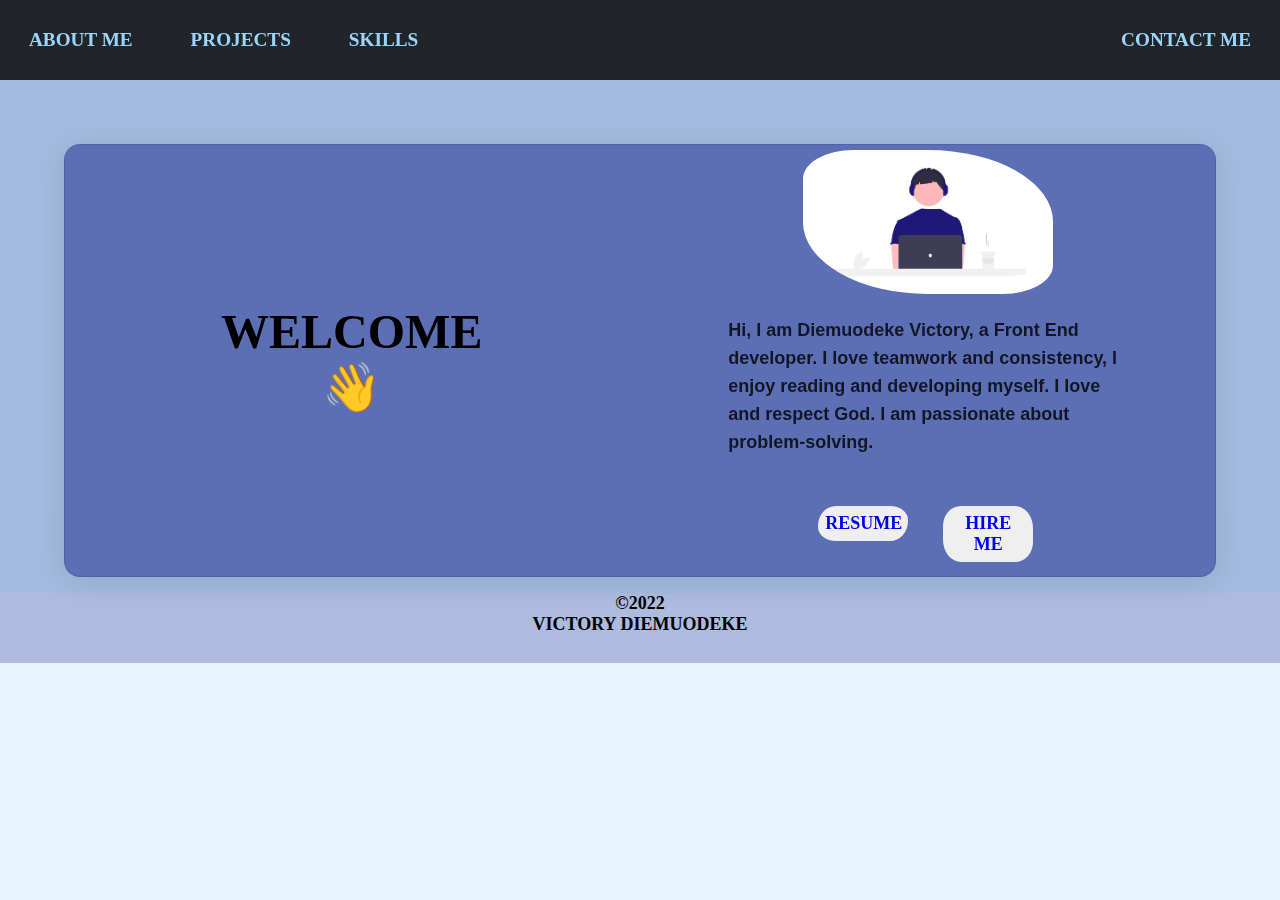
==== about.html @ bcecd0ee "my first portfolio website" ====
<!DOCTYPE html>
<html lang="en">
<head>
    <meta charset="UTF-8">
    <meta http-equiv="X-UA-Compatible" content="IE=edge">
    <meta name="viewport" content="width=device-width, initial-scale=1.0">
    <title>VICTORY DIEMUODEKE 🌤️</title>
    <link rel="apple-touch-icon" sizes="180x180" href="./favicons/apple-touch-icon.png">
    <link rel="icon" type="image/png" sizes="32x32" href="./favicons/favicon-32x32.png">
    <link rel="icon" type="image/png" sizes="16x16" href="./favicons/favicon-16x16.png">
    <link rel="manifest" href="/site.webmanifest">
    <link
    rel="stylesheet"
    href="https://cdnjs.cloudflare.com/ajax/libs/animate.css/4.1.1/animate.min.css"/>
    <link rel="stylesheet" href="about.css">
</head>
<body>
    <header class="sticky">
        
        <a href="about.html" id="about" class="header-a">ABOUT ME</a>
        <a href="project.html" id="products" class="header-a">PROJECTS</a>
        <a href="skills.html" id="ourteam" class="header-a">SKILLS</a>
        <a href="contact.html" id="contact" class="header-a">CONTACT ME</a>
    </header>
    <main>
        <div class="container">
            <div class="intro">
                <div class="welcome">
                    <h1 >WELCOME </h1>
                    <h1 class="animate__animated animate__wobble animate__infinite	infinite">👋</h1>
                </div>
                <div class="intro-text">
                    <img src="./undraw_Coding_re_iv62.png" alt="my pic">
                    <p class="words">Hi, I am Diemuodeke Victory, a Front End developer.<wbr> I love teamwork and consistency, I enjoy reading and developing myself. I love and respect God.<wbr>  I am passionate about problem-solving.</p>
                    <div class="link">
                        <button><a href="https://drive.google.com/file/d/188eMVKnF0KlvM7Ndv4xqpNT0RU4CeVRc/view?usp=sharing" target="_blank">RESUME</a></button>
                        <button><a href="./contact.html">HIRE ME</a></button>
                    </div>
                </div>
            </div>
            <div class="img"></div>
        </div>
    </main>
    <footer>&COPY;2022
        <br>Victory Diemuodeke
    </footer>
    
</body>
</html>
---- about.css ----
/*general*/
*{
    font-family: Cambria, Cochin, Georgia, Times, 'Times New Roman', serif;
    margin: 0 auto;

}
body{
    margin: 0 auto;
    height: 100vh;
    width: 100%;
    background-color: rgba(155, 213, 250, 0.26);
}
/*header*/
header{
    display: flex;
    flex-wrap: nowrap;
    width: 100%;
    background-color:rgba(11, 12, 12, 0.855);
    align-items: center;
    z-index: 2;
}
.sticky{
    position: fixed;
    top: 0;
}

.header-a , li{
    list-style-type: none;
    text-decoration: none;
    
    color: rgb(155, 214, 250);
    font-size: larger;
    padding: 9px;
    margin: 20px;
    
}
.header-a:hover{
    border-left: 2px solid rgba(238, 237, 237, 0.8);
    border-bottom: 2px solid  rgba(250, 248, 248, 0.8);
    border-bottom-left-radius:30px;
    border-right: 2px dashed   rgba(238, 237, 237, 0.8);

}
header >a:active{
    color:rgb(180, 180, 223) ;
}
header>a:visited{
    color: rgba(238, 237, 237, 0.8);
}
#contact{
    margin-left: auto;
}
/*media queries */

/* container */
main{
    display: flex;
    justify-content: center;
    background-color: rgba(23, 67,155, 0.32);
}
.container{
    padding-top: 5rem;
    display: flex;
    justify-content: center;
    width: 90%;
    

}
/* intro */
.intro{
    display: flex;
    margin:1em 0 1em 0 ;
    margin-top: 4em;
    padding: 0em;
    width: 100%;
    /* height:50vh; */
    flex-wrap: wrap;
    z-index: 1;
    align-items: center;
        /* From https://css.glass */
    background: rgba(53, 67, 155, 0.63);
    border-radius: 16px;
    box-shadow: 0 4px 30px rgba(0, 0, 0, 0.1);
    backdrop-filter: blur(5px);
    -webkit-backdrop-filter: blur(5px);
    border: 1px solid rgba(53, 67, 155, 0.32);

}
/* intro-text */
.intro-text{
    flex-basis: 40%;
    display: flex;
    /* padding-top: 1; */
    
    flex-direction: column;
    align-items: center;
    /* height: 60vh; */
    
    

    
}
img{
    width: 250px;
    margin-bottom: 12px;
    margin-top: 5px;
    border-radius: 20% 50% ;
    
}
.words{
    font-size: large;
    font-weight: bold;
    font-family: Verdana, Geneva, Tahoma, sans-serif;
    line-height: 28px;
    align-self: center;
    margin-bottom: 40px;
    margin-top: 10px;
    width: 25rem;
    opacity: 0.8;
}
.welcome{
    font-size: x-large;
    flex-direction: column;
    justify-self: flex-start;
    display:flex;
    align-items:flex-end;
    flex-basis: 40%;
}
.welcome:first-child{
    padding-right: 3px;
}
/* link */
.link{
    display: flex;
    justify-content: space-around;
    align-items: flex-start;
    height: 5rem;
}
button{
    margin: 10px 20px -40px 15px;
    width:90px;
    padding: 7px;
    border-style: none;
    border-radius: 20% / 20px 40%;
    transition:background-color 500ms ease;
    transform-origin: left;
}
button:hover{
    background-color: rgba(74, 198, 115, 0.245);
    font-weight: bold;
    color: navy;
    box-shadow:rgba(0,0,0,0.8) 0px 5px 15px, inset rgba(0,0,0,0.15) 0px -10px 20px;

}
a{
    text-decoration: none;
    font-weight: bolder;
    font-size: large;
    color: rgba(0, 0, 238,1.0);
}
a:active{
    color: rgba(0, 0, 238, 0.468);
}
/* footer */
footer{
    width: 100%;
    background-color: rgba(53, 67, 155, 0.32);
    font-size: large;
    font-weight: bold;
    text-transform: uppercase;
    height: 4.4rem;
    margin: 0px auto;
    vertical-align: middle;
    text-align: center;
    
}
/* media query */
@media only screen and (max-width:900px){
    .intro{
        /* height: 90vh; */
        align-content: flex-start;
    }
    .welcome{
        padding-bottom: 7px;
        flex-basis: 100%;
    }
    .words{
        font-size: 18px;
        line-height:23px;
        margin-bottom: 15px;
        word-spacing: 2px;
    }
    
}
@media only  screen and (max-width:600px){
    header{
        font-size: 10px;
        padding: 0;
        justify-content: center;
        
    }
    .header-a {
        font-size: 10px;
        padding: 3px;
        
    }
    #contact{
        margin-right:auto;
    }
    /* body{
        width: 30rem;
        
    } */
    
    .intro{
        height: 85vh;
        padding: 5px;
        align-content: flex-start;
        margin-top: 2em;
        backdrop-filter: unset;
        -webkit-backdrop-filter: unset;
        justify-content: center;
    }
    .intro-text{
        padding-top: 20px;
        margin: 0px;
        justify-content: center;
    }
    a{
        margin-top: 5px;
        font-size: larger;

    }
    .container{
        width: 90%;
        margin-bottom: 20px;
    }
    .words{
        text-align: center;
        font-size: 15px;
        margin-bottom: 20px;
        width:105%;
        margin: 0px;
    }

}
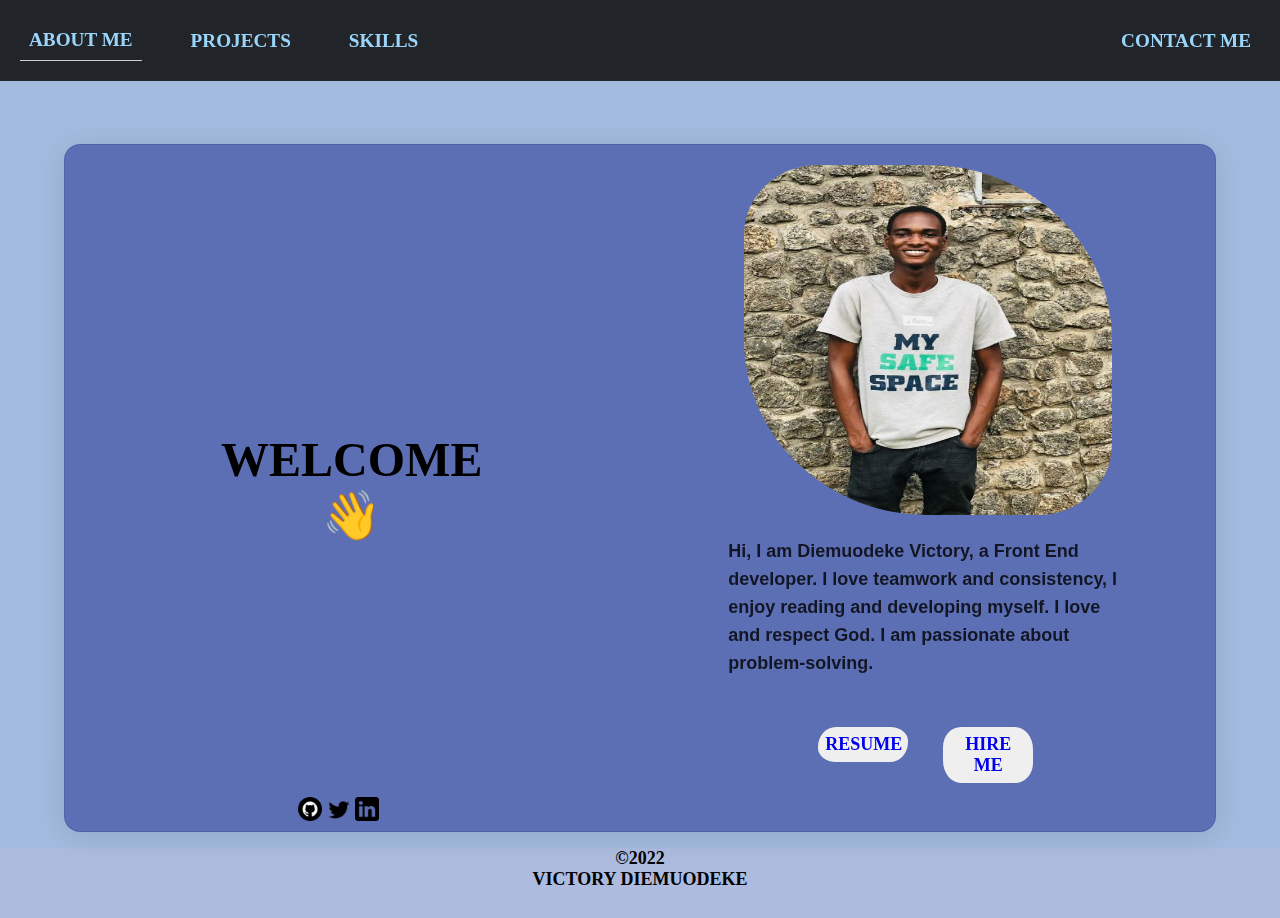
==== commit 1a26fc21: "updating portfolio" ====
--- a/about.html
+++ b/about.html
@@ -30,15 +30,31 @@
                     <h1 class="animate__animated animate__wobble animate__infinite	infinite">👋</h1>
                 </div>
                 <div class="intro-text">
-                    <img src="./undraw_Coding_re_iv62.png" alt="my pic">
+                    <img src="./mypicfav-1a.jpg" alt="my pic" >
                     <p class="words">Hi, I am Diemuodeke Victory, a Front End developer.<wbr> I love teamwork and consistency, I enjoy reading and developing myself. I love and respect God.<wbr>  I am passionate about problem-solving.</p>
                     <div class="link">
                         <button><a href="https://drive.google.com/file/d/188eMVKnF0KlvM7Ndv4xqpNT0RU4CeVRc/view?usp=sharing" target="_blank">RESUME</a></button>
                         <button><a href="./contact.html">HIRE ME</a></button>
                     </div>
+                    <div class="img">
+                        <a href="">
+                             <img src="./287725_github_icon.png" alt="GitHub" width="24px">
+                        </a>
+                        <a href="">
+                            <img src="./104501_twitter_bird_icon.png" alt="twitter" width="24px">
+                        </a>
+                        <a href="">
+                            <img src="./5282542_linkedin_network_social network_linkedin logo_icon.png" width="24px" alt="">
+                        </a>
+                       
+                        
+                        
+        
+                    </div>
                 </div>
+                
             </div>
-            <div class="img"></div>
+ 
         </div>
     </main>
     <footer>&COPY;2022
--- a/about.css
+++ b/about.css
@@ -49,6 +49,9 @@
 }
 #contact{
     margin-left: auto;
+}
+#about{
+    border-bottom:0.5px solid rgba(250, 248, 248, 0.8)
 }
 /*media queries */
 
@@ -100,10 +103,11 @@
 
     
 }
-img{
-    width: 250px;
+.intro-text> img{
+    width: 80%;
+    height: 350px;
     margin-bottom: 12px;
-    margin-top: 5px;
+    margin-top: 20px;
     border-radius: 20% 50% ;
     
 }
@@ -161,6 +165,7 @@
 a:active{
     color: rgba(0, 0, 238, 0.468);
 }
+
 /* footer */
 footer{
     width: 100%;
@@ -175,6 +180,14 @@
     
 }
 /* media query */
+@media only screen and (min-width:900px) {
+    .intro-text>.img{
+        align-self: flex-start;
+        margin-left:-400px;
+        padding-bottom: 5px;
+    }
+    
+}
 @media only screen and (max-width:900px){
     .intro{
         /* height: 90vh; */
@@ -190,6 +203,15 @@
         margin-bottom: 15px;
         word-spacing: 2px;
     }
+    .intro-text> img{
+        width: 250px;
+        height: 60%;
+    }
+    .intro-text>.img{
+        align-self: flex-start;
+        
+        padding-bottom: 5px;
+    }
     
 }
 @media only  screen and (max-width:600px){
@@ -213,7 +235,7 @@
     } */
     
     .intro{
-        height: 85vh;
+        /* height: 85vh; */
         padding: 5px;
         align-content: flex-start;
         margin-top: 2em;
@@ -226,6 +248,10 @@
         margin: 0px;
         justify-content: center;
     }
+    .intro-text >img{
+        width: 80%;
+        height:60%;
+    }
     a{
         margin-top: 5px;
         font-size: larger;
